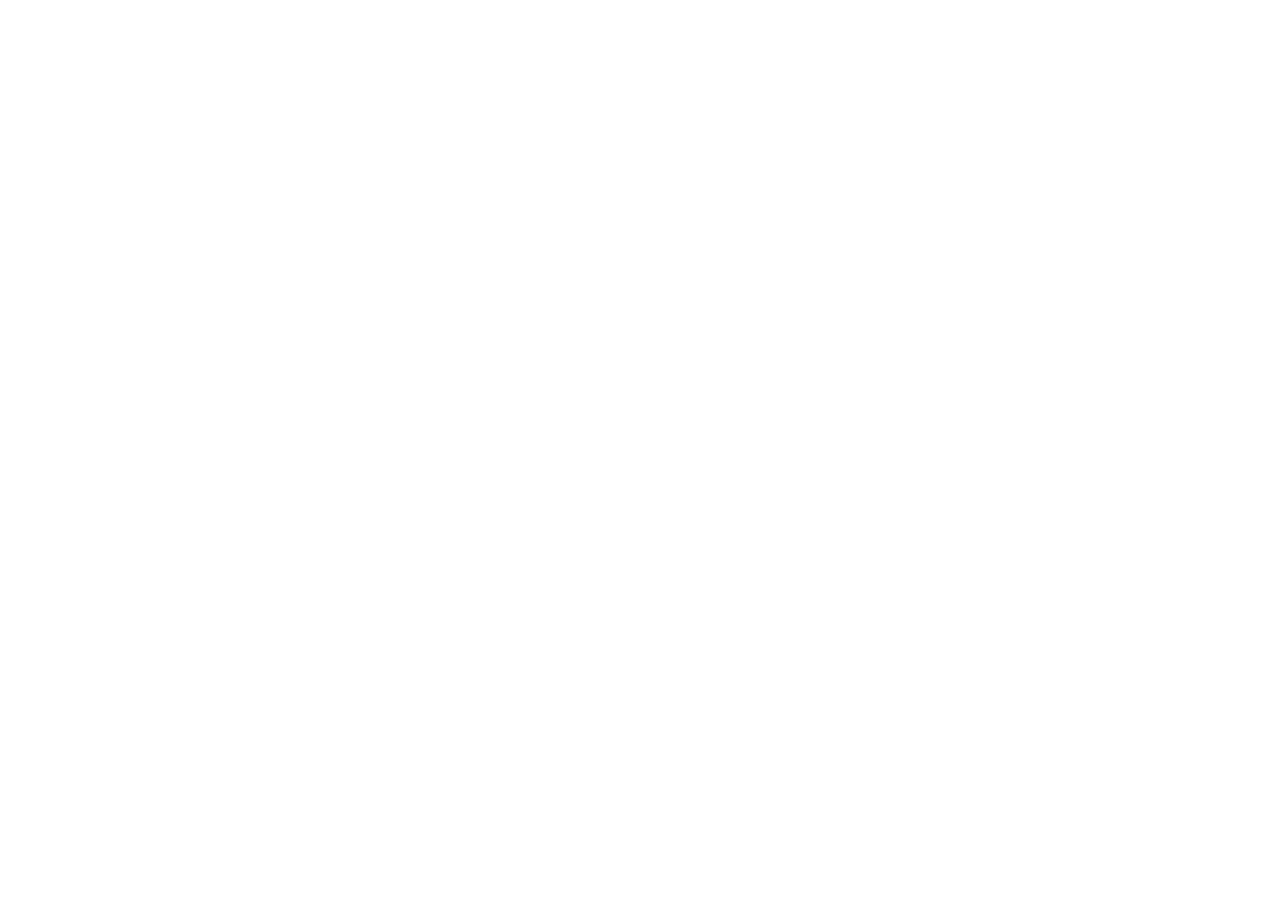
==== Lab_1/index.html @ 766fcb3b "moving" ====
<!DOCTYPE html>
<html lang="en">
<head>
    <meta charset="UTF-8">
    <meta name="viewport" content="width=device-width, initial-scale=1.0">
    <title>Document</title>
</head>
<body>
    
</body>
</html>
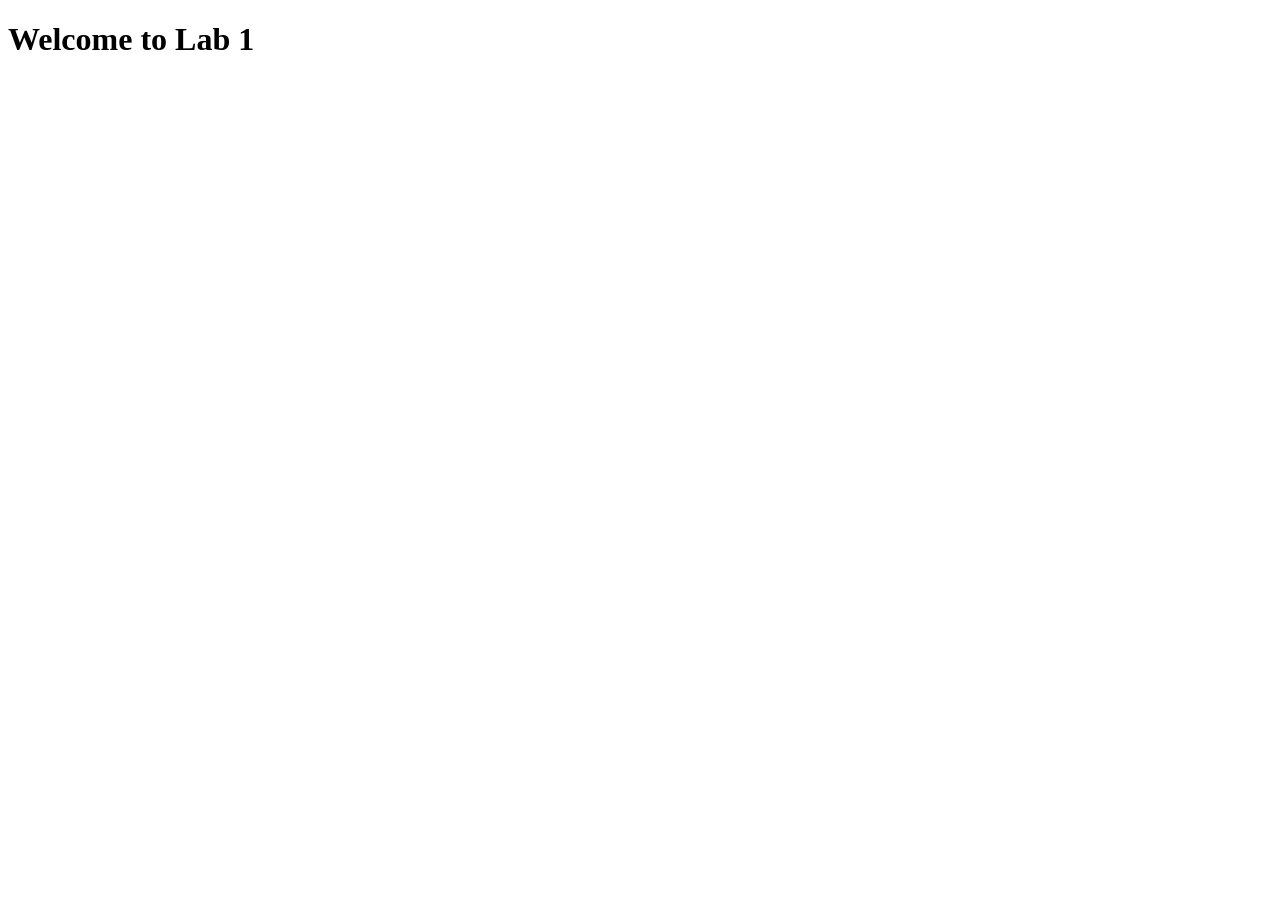
==== commit 5292c312: "adding text" ====
--- a/Lab_1/index.html
+++ b/Lab_1/index.html
@@ -6,6 +6,6 @@
     <title>Document</title>
 </head>
 <body>
-    
+    <h1>Welcome to Lab 1</h1>
 </body>
 </html>
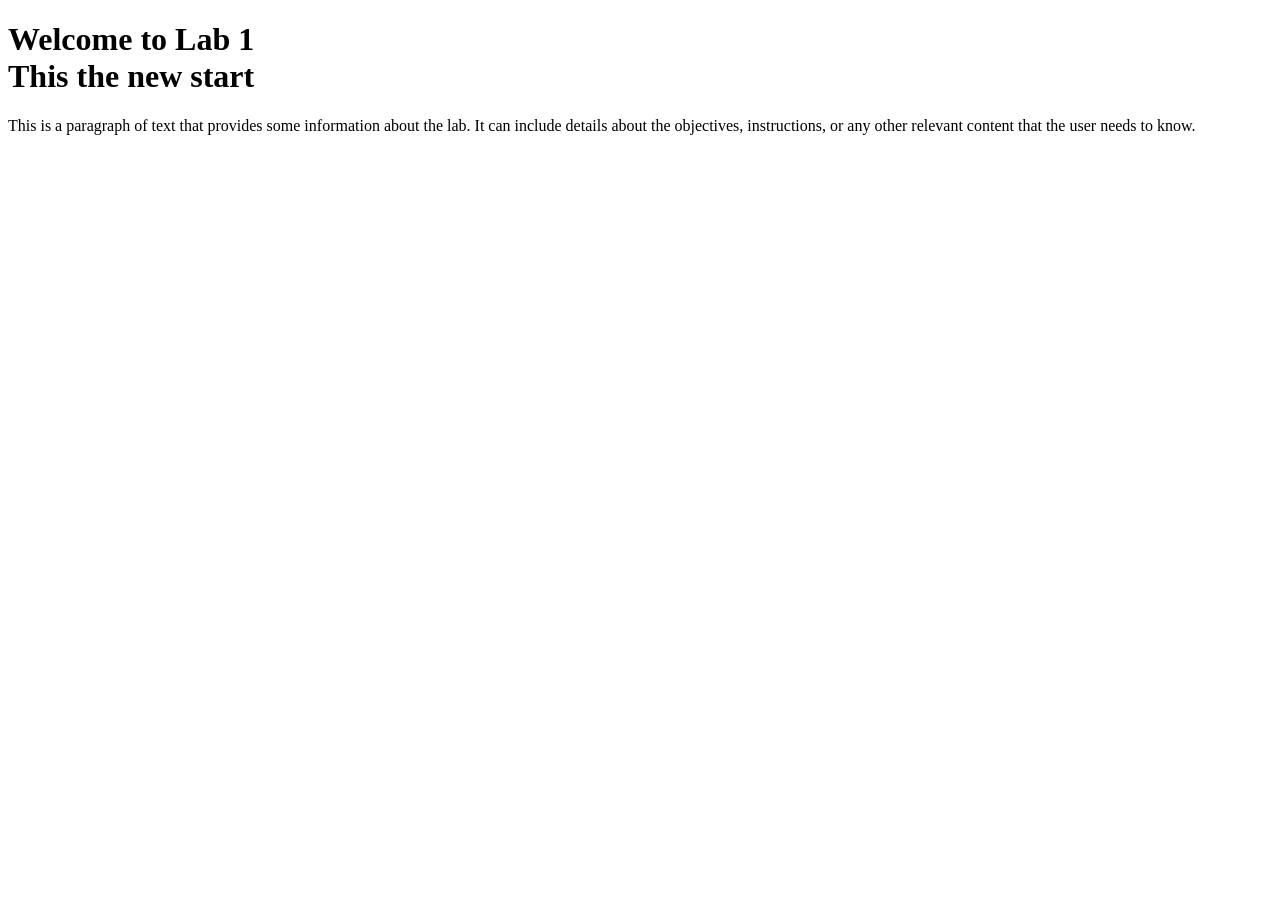
==== commit 7b7e885c: "editing index text" ====
--- a/Lab_1/index.html
+++ b/Lab_1/index.html
@@ -6,6 +6,7 @@
     <title>Document</title>
 </head>
 <body>
-    <h1>Welcome to Lab 1</h1>
+    <h1>Welcome to Lab 1 <br>This the new start</h1>
+    <p1> This is a paragraph of text that provides some information about the lab. It can include details about the objectives, instructions, or any other relevant content that the user needs to know. </p1>
 </body>
 </html>
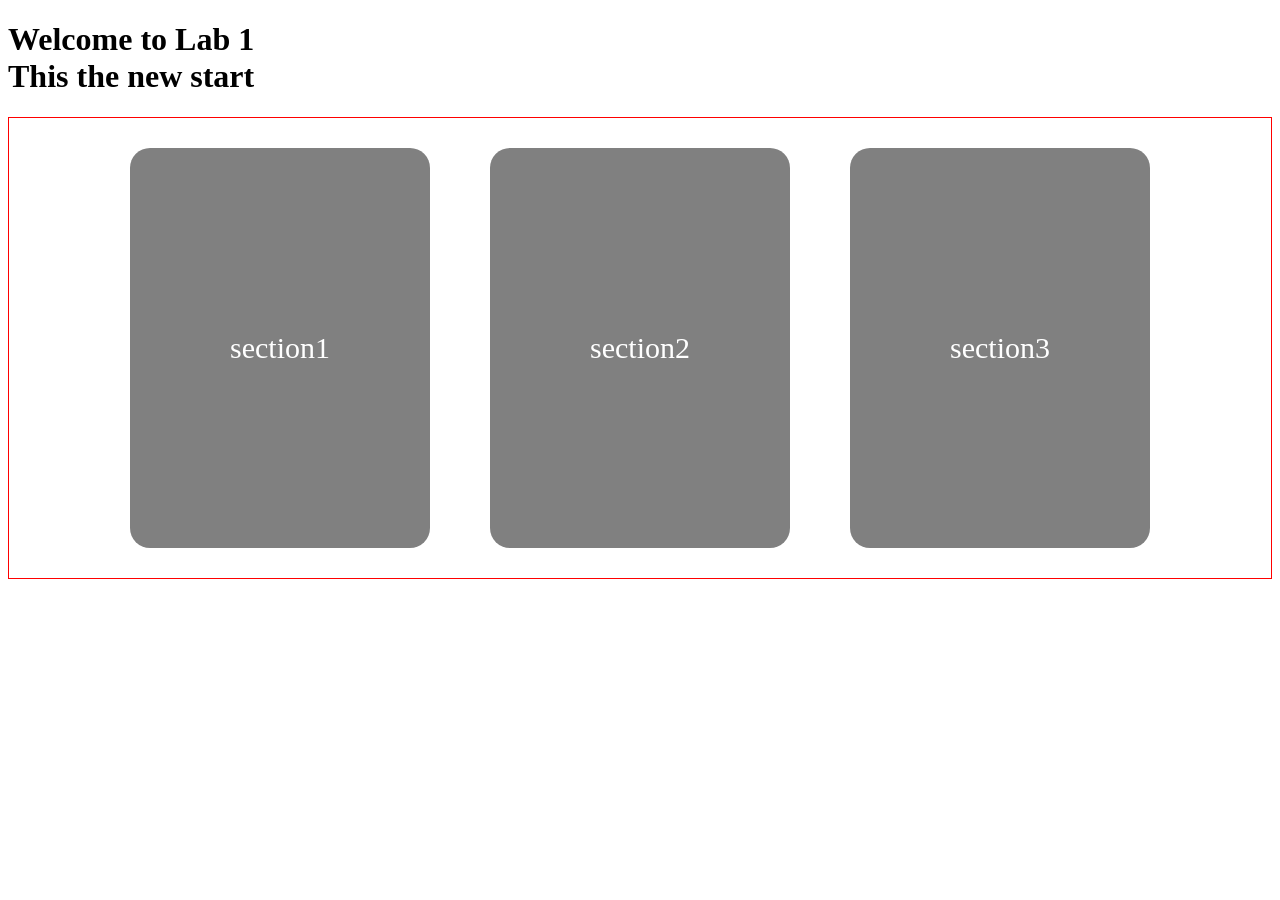
==== commit 11ce96cd: "css js" ====
--- a/Lab_1/index.html
+++ b/Lab_1/index.html
@@ -1,12 +1,18 @@
-<!DOCTYPE html>
+<!doctype html>
 <html lang="en">
-<head>
-    <meta charset="UTF-8">
-    <meta name="viewport" content="width=device-width, initial-scale=1.0">
+  <head>
+    <script src="script.js" defer></script>
+    <link rel="stylesheet" href="style.css" />
+    <meta charset="UTF-8" />
+    <meta name="viewport" content="width=device-width, initial-scale=1.0" />
     <title>Document</title>
-</head>
-<body>
-    <h1>Welcome to Lab 1 <br>This the new start</h1>
-    <p1> This is a paragraph of text that provides some information about the lab. It can include details about the objectives, instructions, or any other relevant content that the user needs to know. </p1>
-</body>
-</html>+  </head>
+  <body>
+    <h1>Welcome to Lab 1 <br />This the new start</h1>
+    <main class="cards">
+      <div class="card">section1</div>
+      <div class="card">section2</div>
+      <div class="card">section3</div>
+    </main>
+  </body>
+</html>
--- a/Lab_1/style.css
+++ b/Lab_1/style.css
@@ -0,0 +1,21 @@
+.cards {
+  border: 1px solid red;
+  display: flex;
+  justify-content: center;
+  align-items: center;
+}
+
+.card {
+  width: 300px;
+  height: 400px;
+  margin: 30px;
+  display: flex;
+  background-color: grey;
+  border-radius: 20px;
+  justify-content: center;
+  align-items: center;
+  color: white;
+  font-size: 30px;
+}
+
+
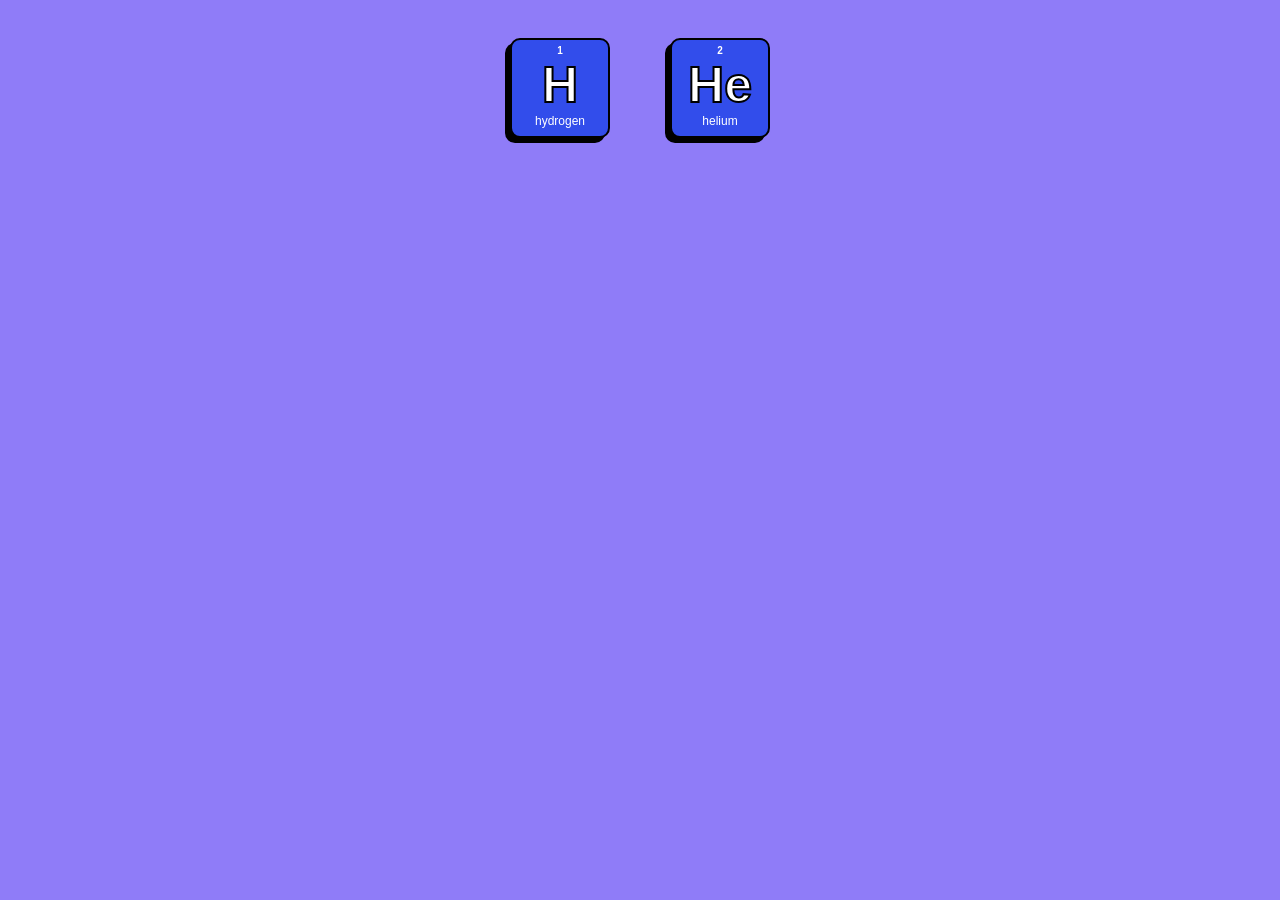
==== commit 2d712688: "index + style" ====
--- a/Lab_1/index.html
+++ b/Lab_1/index.html
@@ -8,11 +8,17 @@
     <title>Document</title>
   </head>
   <body>
-    <h1>Welcome to Lab 1 <br />This the new start</h1>
     <main class="cards">
-      <div class="card">section1</div>
-      <div class="card">section2</div>
-      <div class="card">section3</div>
+      <div class="card">
+        <div class="number">1</div>
+        <div class="symbol">H</div>
+        <div class="name">hydrogen</div>
+      </div>
+      <div class="card">
+        <div class="number">2</div>
+        <div class="symbol">He</div>
+        <div class="name">helium</div>
+      </div>
     </main>
   </body>
 </html>
--- a/Lab_1/style.css
+++ b/Lab_1/style.css
@@ -1,21 +1,47 @@
+body {
+  background-color: rgb(143, 124, 248);
+  font-family: Arial, Helvetica, sans-serif;
+}
+
 .cards {
-  border: 1px solid red;
   display: flex;
   justify-content: center;
   align-items: center;
 }
 
 .card {
-  width: 300px;
-  height: 400px;
+  width: 100px;
+  height: 100px;
   margin: 30px;
-  display: flex;
-  background-color: grey;
-  border-radius: 20px;
-  justify-content: center;
-  align-items: center;
+  background-color: rgb(50, 77, 235);
+  border-radius: 10px;
+  text-align: center;
   color: white;
-  font-size: 30px;
+  border: 2px solid black;
+  box-shadow: -5px 5px 0px rgba(0, 0, 0, 1);
+  box-sizing: border-box;
 }
 
+.number {
+  font-size: 10px;
+  font-weight: bold;
+}
 
+.symbol {
+  font-size: 50px;
+  font-weight: bold;
+  -webkit-text-stroke: 2px black;
+}
+
+.name {
+  font-size: 12px;
+}
+
+.card > div:first-child {
+  margin-top: 5px;
+}
+
+.card > div:last-child {
+  margin-bottom: 5px;
+}
+
